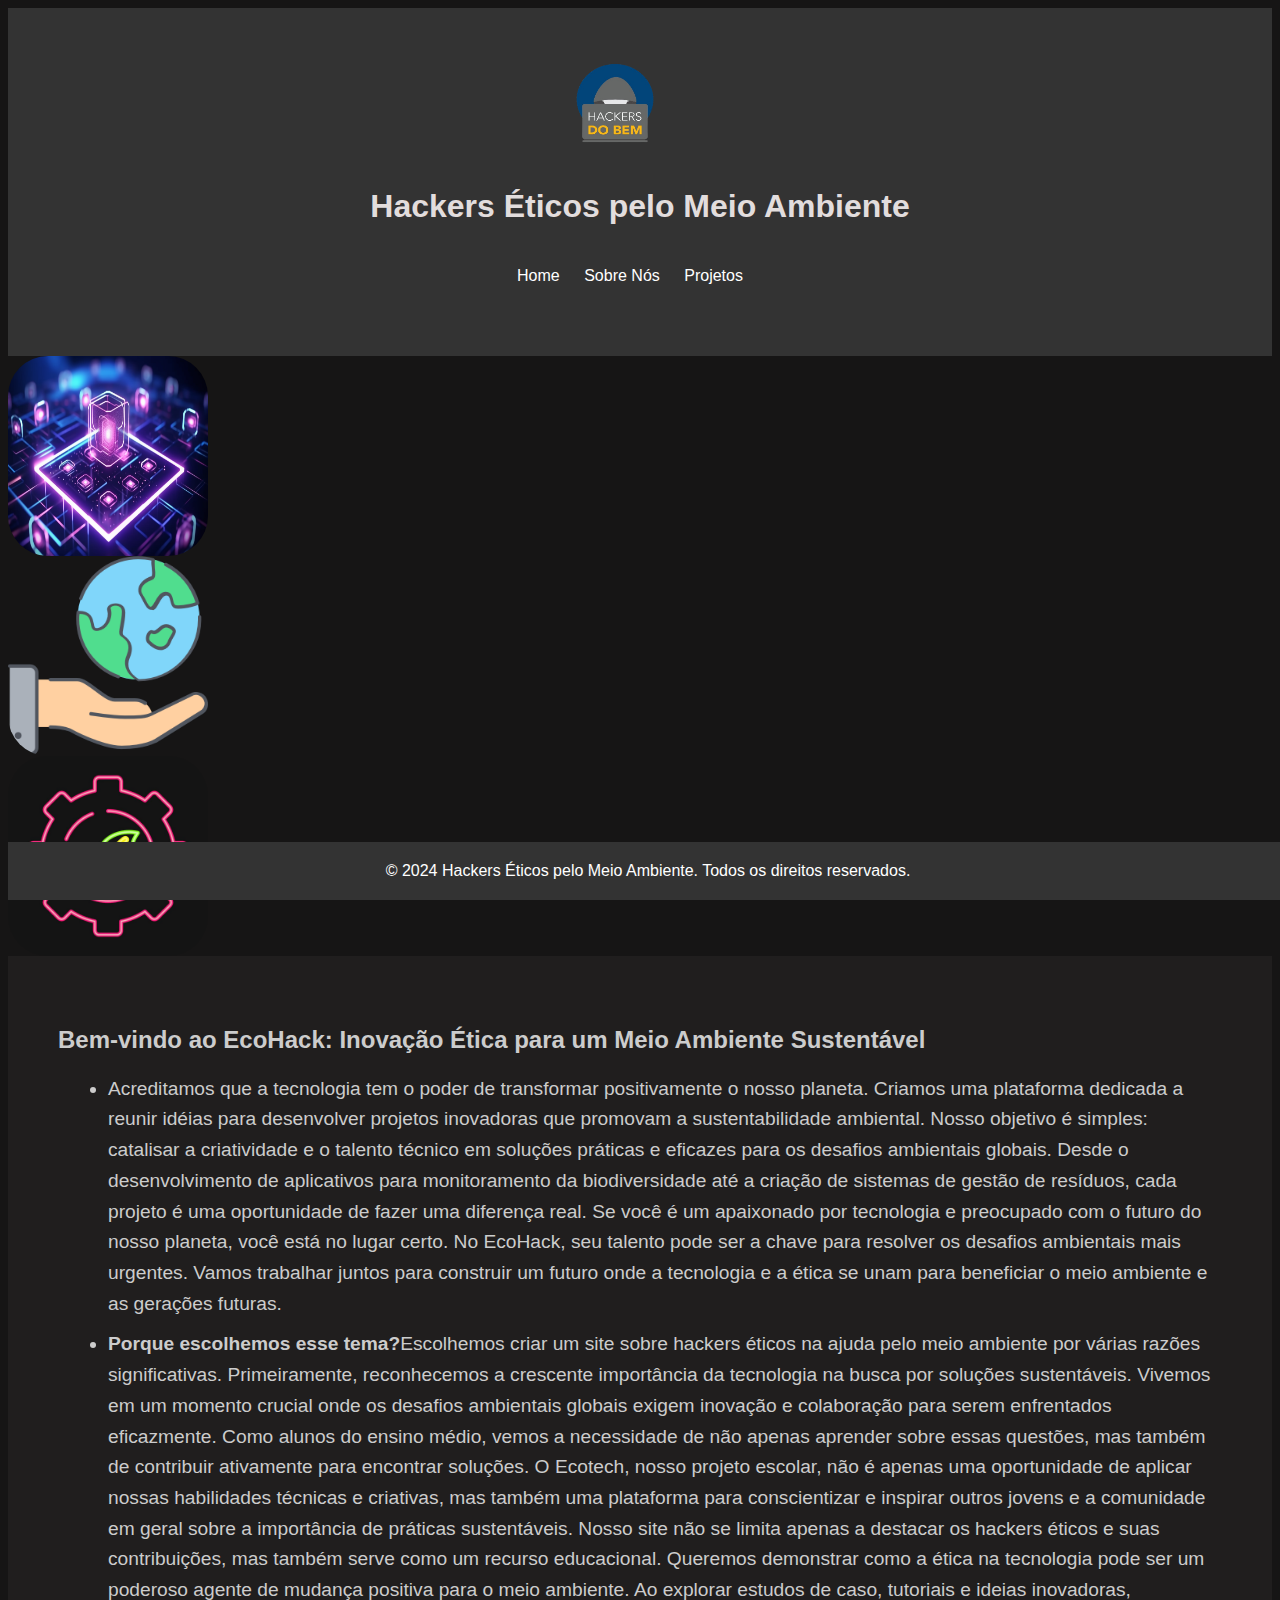
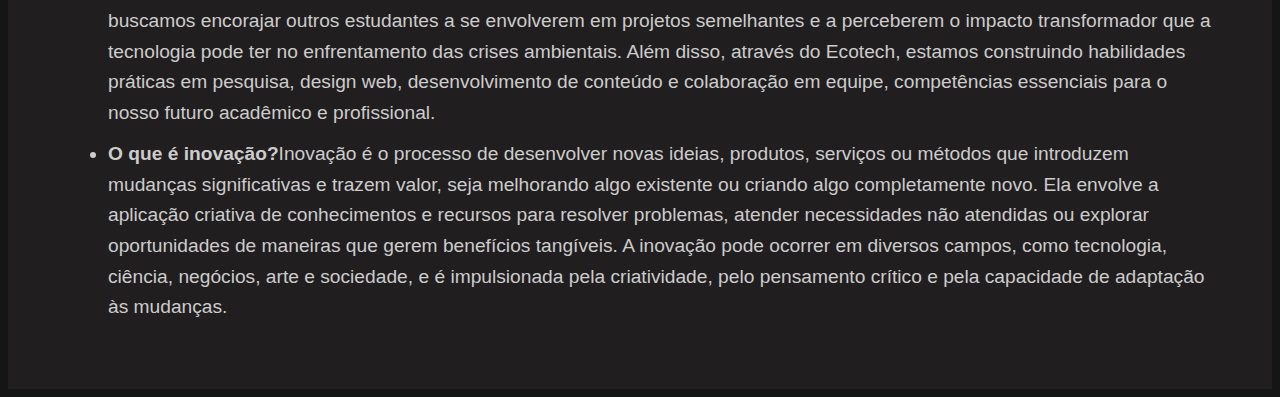
==== index.html @ 7911e8fd "Add files via upload" ====
<!DOCTYPE html>
<html lang="en">
<head>
    <meta charset="UTF-8">
    <meta name="viewport" content="width=device-width, initial-scale=1.0">
    <title>Hackers Éticos pelo Meio Ambiente</title>
    <link rel="stylesheet" href="styles.css">
</head>
<body>
    <header>
        <img src="Img\hackersDoBem.png" alt="imagemHackersDoBem" 
        class="imagemHackersDoBem">
        <h1>Hackers Éticos pelo Meio Ambiente</h1>
        
        <nav>
            <ul>
                <li><a href="index.html">Home</a></li>
                <li><a href="sobreNos.html">Sobre Nós</a></li>
                <li><a href="projects.html">Projetos</a></li>
            </ul>
        </nav>
    </header>
<div id="imgHtml">
    <img src="Img\EcotechBody.png" alt="imgEcotech" class="imgEcotech1">
    <img src="Img\ecologiaBody.png" alt="imgEcotech" class="imgEcotech2">
    <img src="Img\body.jpg" alt="imgEcotech" class="imgEcotech3">
</div>
    <section id="home">
        <h2>Bem-vindo ao EcoHack: Inovação Ética para um Meio Ambiente Sustentável</h2>
        <ul>
            <li>Acreditamos que a tecnologia tem o poder de transformar positivamente o nosso planeta. 
                Criamos uma plataforma dedicada a reunir idéias para desenvolver projetos inovadoras
                 que promovam a sustentabilidade ambiental.  Nosso objetivo é simples: catalisar a criatividade e o
                 talento técnico em soluções práticas e eficazes para os desafios ambientais globais. Desde o 
                 desenvolvimento de aplicativos para monitoramento da biodiversidade até a criação de sistemas de 
                 gestão de resíduos, cada projeto é uma oportunidade de fazer uma diferença real.               
                Se você é um apaixonado por tecnologia e preocupado com o futuro do nosso planeta, 
                você está no lugar certo. No EcoHack, seu talento pode ser a chave para resolver os desafios ambientais 
                mais urgentes. Vamos trabalhar juntos para construir um futuro onde a tecnologia e a ética se unam para 
                beneficiar o meio ambiente e as gerações futuras.</li>
           
                <li><strong>Porque escolhemos esse tema?</strong>Escolhemos criar um site sobre hackers éticos na ajuda pelo 
                meio ambiente por várias razões significativas. Primeiramente, reconhecemos a crescente importância da 
                tecnologia na busca por soluções sustentáveis. Vivemos em um momento crucial onde os desafios ambientais
                 globais exigem inovação e colaboração para serem enfrentados eficazmente.
                Como alunos do ensino médio, vemos a necessidade de não apenas aprender sobre essas questões, mas também de
                 contribuir ativamente para encontrar soluções. O Ecotech, nosso projeto escolar, não é apenas uma 
                 oportunidade de aplicar nossas habilidades técnicas e criativas, mas também uma plataforma para 
                 conscientizar e inspirar outros jovens e a comunidade em geral sobre a importância de práticas sustentáveis.
                Nosso site não se limita apenas a destacar os hackers éticos e suas contribuições, mas também serve como um
                 recurso educacional. Queremos demonstrar como a ética na tecnologia pode ser um poderoso agente de mudança positiva para o meio ambiente. Ao explorar estudos de caso, tutoriais e ideias inovadoras, buscamos encorajar outros estudantes a se envolverem em projetos semelhantes e a perceberem o impacto transformador que a tecnologia pode ter no enfrentamento das crises ambientais.
                Além disso, através do Ecotech, estamos construindo habilidades práticas em pesquisa, design web, 
                desenvolvimento de conteúdo e colaboração em equipe, competências essenciais para o nosso futuro acadêmico e
                 profissional.</li>

                 <li><strong>O que é inovação?</strong>Inovação é o processo de desenvolver novas ideias, produtos, serviços 
                    ou métodos que introduzem mudanças significativas e trazem valor, seja melhorando algo existente ou 
                    criando algo completamente novo. Ela envolve a aplicação criativa de conhecimentos e recursos para 
                    resolver problemas, atender necessidades não atendidas ou explorar oportunidades de maneiras que gerem
                    benefícios tangíveis. A inovação pode ocorrer em diversos campos, como tecnologia, ciência, negócios, 
                    arte e sociedade, e é impulsionada pela criatividade, pelo pensamento crítico e pela capacidade de adaptação às mudanças.</li>
        </ul>
    </section>
    <footer>
        <p2>&copy; 2024 Hackers Éticos pelo Meio Ambiente. Todos os direitos reservados.</p2>
    </footer>
</body>
</html>
---- styles.css ----
body {
    height: 100%;
    color: #ccc;
    background-color: #161515;
    font-family: Arial, sans-serif; 
}

header { 
    background-color: #333;
    color: #e2dddd;
    padding: 20px;
    text-align: center;
    padding: 35px;
}

img[alt="imagemHackersDoBem"] {
    max-width: 100%;
    width: 130px;
    height: 120px;
    padding-right: 50px;
    text-align: center;
}

.imgEcotech1{
    border-radius: 20%;
    width: 200px;
    height: 200px;
    margin-right: 40px;
    text-align: center;
    overflow: hidden;
    display: flex;  
    overflow-clip-margin: content-box;    
}

.imgEcotech2{
    border-radius: 20%;
    width: 200px;
    height: 200px;
    margin-right: 40px;
    text-align: center;
    overflow: hidden;
    display: flex;
    overflow-clip-margin: content-box;   
}

.imgEcotech3{
    border-radius: 20%;
    width: 200px;
    height: 200px;
    margin-right: 40px;
    text-align: center;
    overflow: hidden;
    display: flex;  
    overflow-clip-margin: content-box;   
}

#home{
   ul li{
    font-size: 1.2em;
    line-height: 1.6em;
    text-align: left;
    margin: 10px;
    }
}

nav ul {
    list-style-type: none;
    padding: 20px;  
}

nav ul li {
    display: inline-block;
    margin-right: 20px;
}

nav ul li a {
    color: #fff;
    text-decoration: none;
}

section {
    background-color: #201e1e;
    padding: 50px;
}

footer {
    background-color: #333;
    color: #ffffff;
        position: fixed;
        bottom: 0;
        width: 100%;
        padding: 20px 0;
        text-align: center;
    }

#sobreNos,
#projects,
#index {
    height: 100%;
    max-width: 900px;
    margin: 0 auto;
}

#projects{
     ul {
        list-style-type: none;
        padding: 20px;  
    }
    
     ul li {
        display: inline-block;
        margin-right: 20px;
    }
    
     ul li a {
        color: #fff;
        text-decoration: none;
    }
}

.p3 {
    max-width: 800px;
    margin: 0 auto;
    padding: 20px;
    box-sizing: border-box;
    width: 100%;
    display: flex;
    flex-direction: column;
    flex-grow: 1;
    position: relative;
    border-color: inherit;
    padding-left: 1.5rem;
    padding-right: 1.5rem;
}
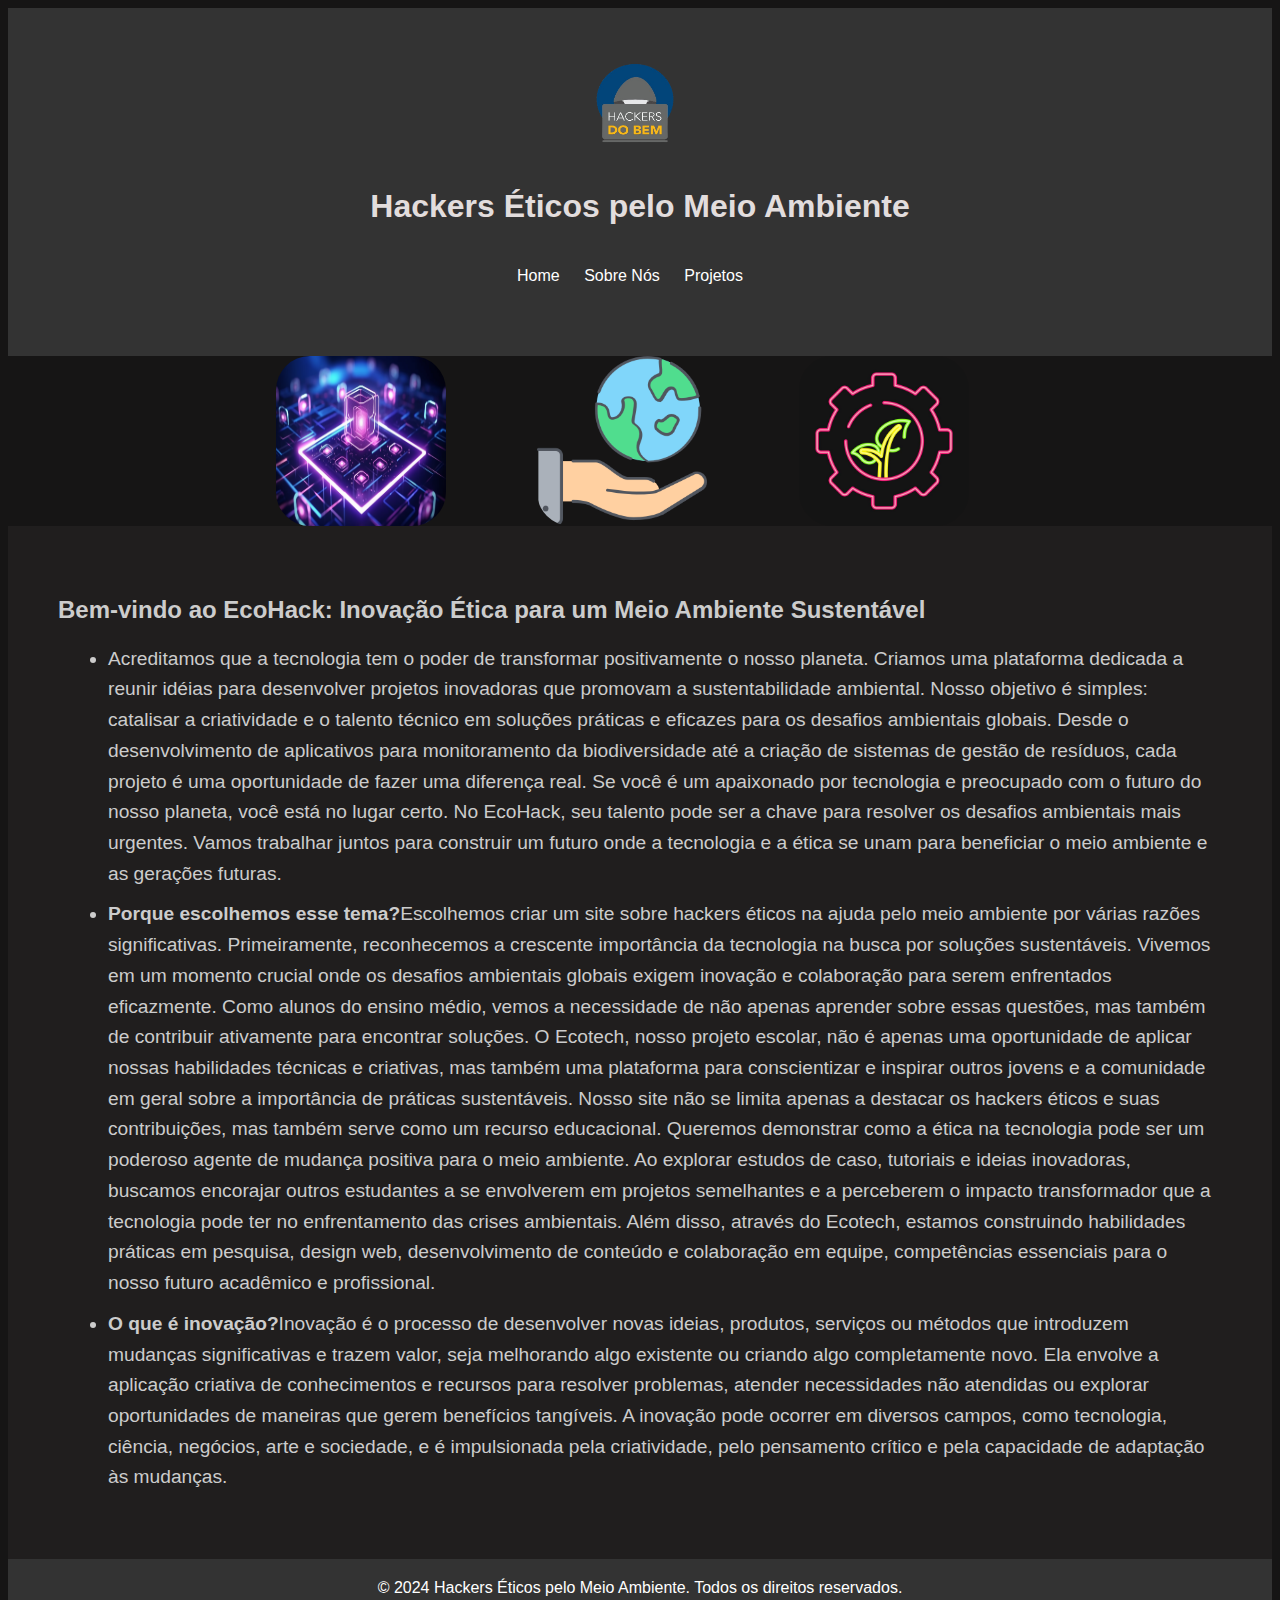
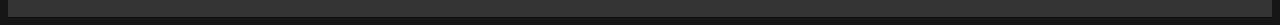
==== commit ffef53eb: "Add files via upload" ====
--- a/index.html
+++ b/index.html
@@ -20,7 +20,7 @@
             </ul>
         </nav>
     </header>
-<div id="imgHtml">
+<div id="imagensHome">
     <img src="Img\EcotechBody.png" alt="imgEcotech" class="imgEcotech1">
     <img src="Img\ecologiaBody.png" alt="imgEcotech" class="imgEcotech2">
     <img src="Img\body.jpg" alt="imgEcotech" class="imgEcotech3">
--- a/styles.css
+++ b/styles.css
@@ -17,41 +17,38 @@
     max-width: 100%;
     width: 130px;
     height: 120px;
-    padding-right: 50px;
+    padding-right: 10px;
     text-align: center;
 }
 
+#imagensHome{
+
+    justify-content: space-around;
+    list-style: none;
+    display: flex; 
+    align-items: center;
+    margin-left: 18%;
+    margin-right: 20%;
+}
 .imgEcotech1{
     border-radius: 20%;
-    width: 200px;
-    height: 200px;
-    margin-right: 40px;
-    text-align: center;
-    overflow: hidden;
-    display: flex;  
-    overflow-clip-margin: content-box;    
+    width: 170px;
+    height: 170px;
+    margin-right: 10px;
 }
 
 .imgEcotech2{
     border-radius: 20%;
-    width: 200px;
-    height: 200px;
-    margin-right: 40px;
-    text-align: center;
-    overflow: hidden;
-    display: flex;
-    overflow-clip-margin: content-box;   
+    width: 170px;
+    height: 170px;
+    margin-right: 10px;
 }
 
 .imgEcotech3{
     border-radius: 20%;
-    width: 200px;
-    height: 200px;
-    margin-right: 40px;
-    text-align: center;
-    overflow: hidden;
-    display: flex;  
-    overflow-clip-margin: content-box;   
+    width: 170px;
+    height: 170px;
+    margin-right: 10px;
 }
 
 #home{
@@ -83,16 +80,6 @@
     padding: 50px;
 }
 
-footer {
-    background-color: #333;
-    color: #ffffff;
-        position: fixed;
-        bottom: 0;
-        width: 100%;
-        padding: 20px 0;
-        text-align: center;
-    }
-
 #sobreNos,
 #projects,
 #index {
@@ -104,18 +91,68 @@
 #projects{
      ul {
         list-style-type: none;
-        padding: 20px;  
     }
     
      ul li {
-        display: inline-block;
-        margin-right: 20px;
+        justify-content: space-around;
+        display: flex; 
+        align-items: center;
+        margin-left: 18%;
+        margin-right: 20%;
     }
     
      ul li a {
         color: #fff;
         text-decoration: none;
     }
+}
+
+.imgHackersDoBem{
+    max-width: 100%;
+    width: 130px;
+    height: 120px;
+    padding-right: 10px;
+    text-align: center;
+}
+
+.imgAtividadesIlegais{
+    max-width: 100%;
+    width: 130px;
+    height: 120px;
+    padding-right: 10px;
+    text-align: center;
+}
+
+.imgSoftwareSustentavel{
+    max-width: 100%;
+    width: 130px;
+    height: 120px;
+    padding-right: 10px;
+    text-align: center;
+}
+
+.imgEnergiaRenovavel{
+    max-width: 100%;
+    width: 130px;
+    height: 120px;
+    padding-right: 10px;
+    text-align: center;
+}
+
+.imgDesastresNaturais{
+    max-width: 100%;
+    width: 130px;
+    height: 120px;
+    padding-right: 10px;
+    text-align: center;
+}
+
+.imgVidaSelvagem{
+    max-width: 100%;
+    width: 130px;
+    height: 120px;
+    padding-right: 10px;
+    text-align: center;
 }
 
 .p3 {
@@ -131,4 +168,14 @@
     border-color: inherit;
     padding-left: 1.5rem;
     padding-right: 1.5rem;
-}+}
+
+footer {
+    background-color: #333;
+    color: #ffffff;
+        position: static;
+        bottom: 0;
+        width: 100%;
+        padding: 20px 0;
+        text-align: center;
+    }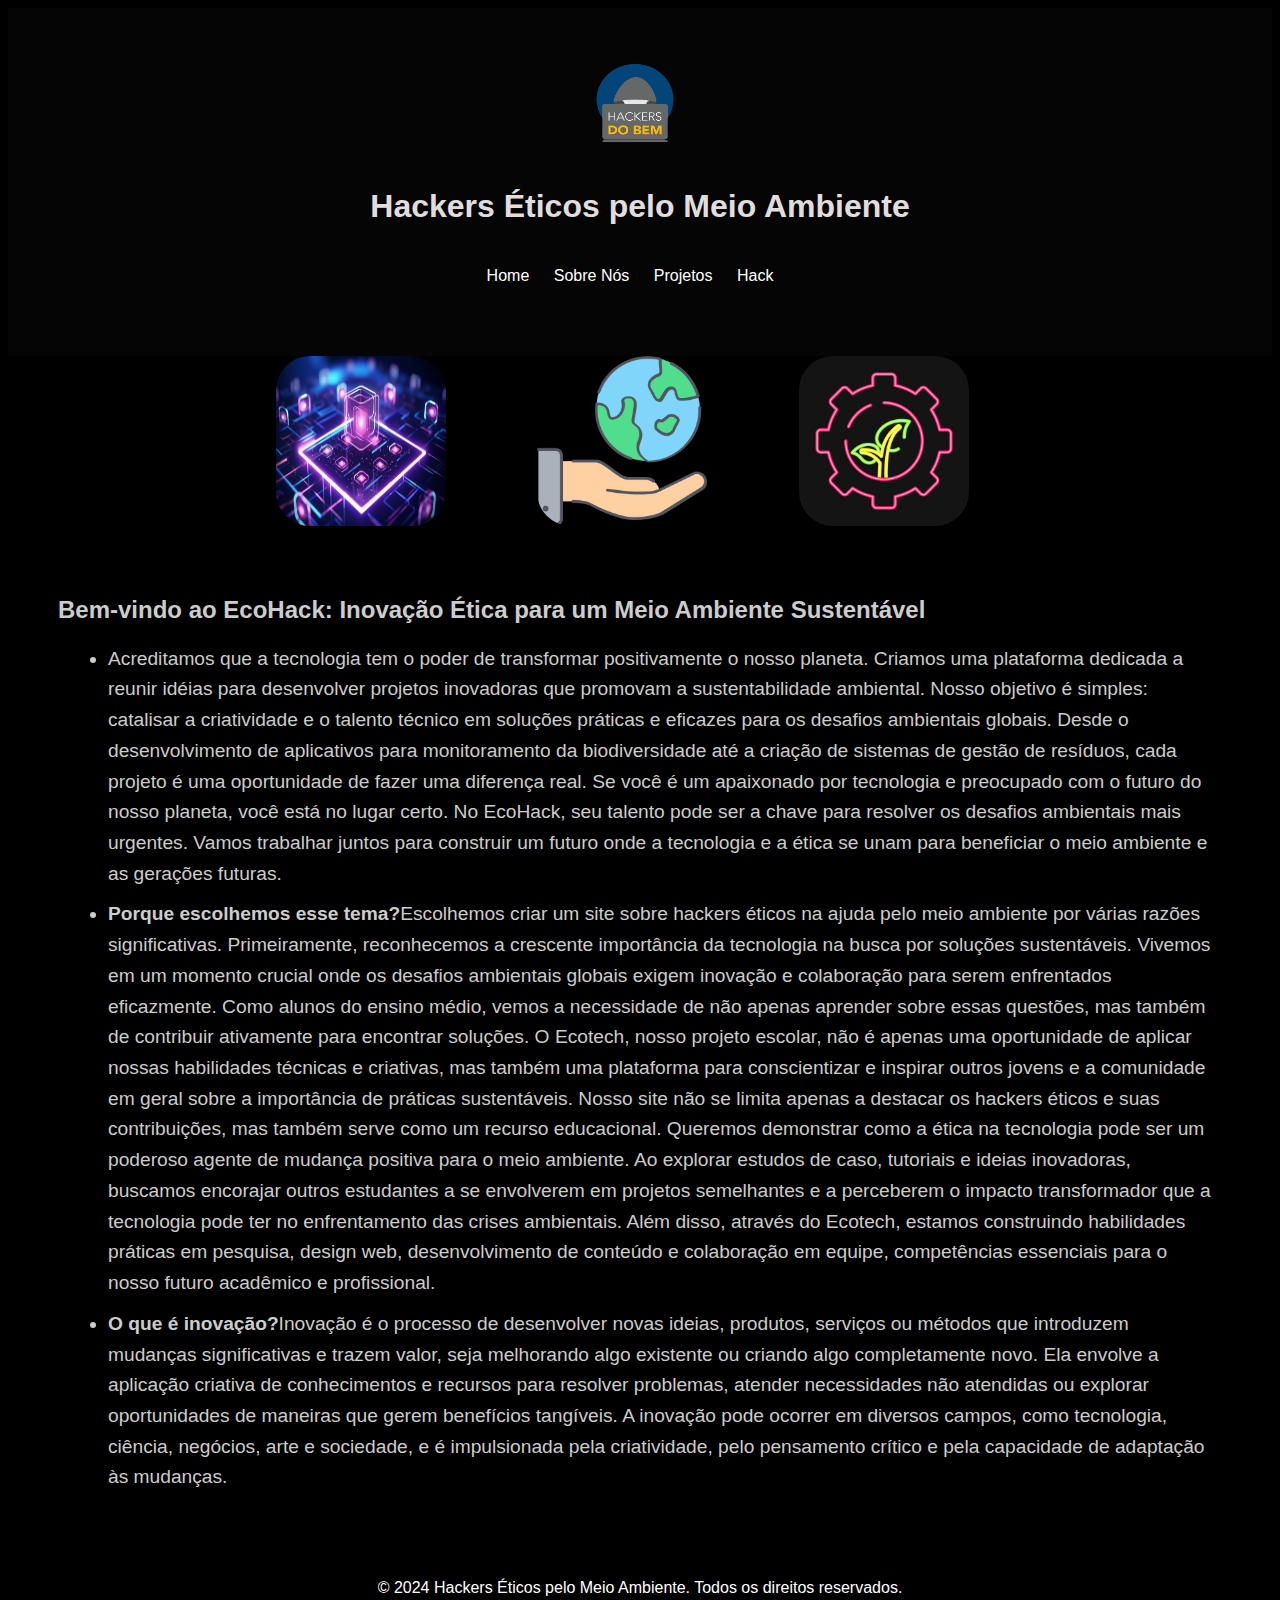
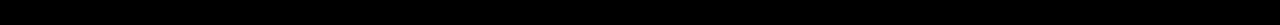
==== commit 300ba814: "Add files via upload" ====
--- a/index.html
+++ b/index.html
@@ -1,5 +1,5 @@
 <!DOCTYPE html>
-<html lang="en">
+<html lang="pt">
 <head>
     <meta charset="UTF-8">
     <meta name="viewport" content="width=device-width, initial-scale=1.0">
@@ -17,6 +17,7 @@
                 <li><a href="index.html">Home</a></li>
                 <li><a href="sobreNos.html">Sobre Nós</a></li>
                 <li><a href="projects.html">Projetos</a></li>
+                <li><a href="telaHack.html">Hack</a></li>
             </ul>
         </nav>
     </header>
--- a/styles.css
+++ b/styles.css
@@ -1,12 +1,12 @@
 body {
     height: 100%;
     color: #ccc;
-    background-color: #161515;
+    background-color: #000000;
     font-family: Arial, sans-serif; 
 }
 
 header { 
-    background-color: #333;
+    background-color: #050505;
     color: #e2dddd;
     padding: 20px;
     text-align: center;
@@ -76,7 +76,7 @@
 }
 
 section {
-    background-color: #201e1e;
+    background-color: #000000;
     padding: 50px;
 }
 
@@ -88,13 +88,42 @@
     margin: 0 auto;
 }
 
+#imagemSobreNos{
+    justify-content: space-around;
+    list-style: none;
+    display: flex; 
+    align-items: center;
+    margin-left: 18%;
+    margin-right: 20%;
+}
+.imgNos{
+    border-radius: 10%;
+    width: 300px;
+    height: 300px;
+}
+
+.imgNos{
+    border-radius: 10%;
+    width: 300px;
+    height: 300px;
+}
+
+#nomes{
+    align-items: center;
+    display: flex;
+    justify-content: center;
+}
+
 #projects{
      ul {
         list-style-type: none;
+        display: flex;
+        flex-direction: column;
+        justify-content: center;
+        align-items: center;
     }
     
      ul li {
-        justify-content: space-around;
         display: flex; 
         align-items: center;
         margin-left: 18%;
@@ -105,53 +134,58 @@
         color: #fff;
         text-decoration: none;
     }
+    
+    
 }
 
 .imgHackersDoBem{
     max-width: 100%;
+    width: 160px;
+    height: 160px;
+    padding-right: 50px;
+    text-align: center;
+    justify-content: center;
+}
+
+.imgAtividadesIlegais{
+    max-width: 100%;
+    width: 130px;
+    height: 130px;
+    padding-right: 50px;
+    text-align: center;
+    justify-content: center;
+}
+
+.imgSoftwareSustentavel{
+    max-width: 100%;
     width: 130px;
     height: 120px;
-    padding-right: 10px;
-    text-align: center;
-}
-
-.imgAtividadesIlegais{
+    padding-right: 50px;
+    text-align: center;
+    justify-content: end;
+}
+
+.imgEnergiaRenovavel{
+    max-width: 100%;
+    width: 130px;
+    height: 130px;
+    padding-left: 60px;
+    text-align: center;
+}
+
+.imgDesastresNaturais{
     max-width: 100%;
     width: 130px;
     height: 120px;
-    padding-right: 10px;
-    text-align: center;
-}
-
-.imgSoftwareSustentavel{
+    padding-left: 60px;
+    text-align: center;
+}
+
+.imgVidaSelvagem{
     max-width: 100%;
     width: 130px;
     height: 120px;
-    padding-right: 10px;
-    text-align: center;
-}
-
-.imgEnergiaRenovavel{
-    max-width: 100%;
-    width: 130px;
-    height: 120px;
-    padding-right: 10px;
-    text-align: center;
-}
-
-.imgDesastresNaturais{
-    max-width: 100%;
-    width: 130px;
-    height: 120px;
-    padding-right: 10px;
-    text-align: center;
-}
-
-.imgVidaSelvagem{
-    max-width: 100%;
-    width: 130px;
-    height: 120px;
-    padding-right: 10px;
+    padding-left: 60px;
     text-align: center;
 }
 
@@ -170,8 +204,175 @@
     padding-right: 1.5rem;
 }
 
+#hack{
+    position: absolute;
+	width: 100vw;
+	height: 100vh;
+	display: flex;
+	justify-content: center;
+	align-items: center;
+	gap: 2px;
+	flex-wrap: wrap;
+	overflow: hidden;
+}
+#hack::before 
+{
+	content: '';
+	position: absolute;
+	width: 100%;
+	height: 100%;
+	background: linear-gradient(#000,#0f0,#000);
+	animation: animate 5s linear infinite;
+}
+@keyframes animate 
+{
+	0%
+	{
+		transform: translateY(-100%);
+	}
+	100%
+	{
+		transform: translateY(100%);
+	}
+}
+#hack span 
+{
+	position: relative;
+	display: block;
+	width: calc(6.25vw - 2px);
+	height: calc(6.25vw - 2px);
+	background: #181818;
+	z-index: 2;
+	transition: 1.5s;
+}
+#hack span:hover 
+{
+	background: #0f0;
+	transition: 0s;
+}
+
+#hack .signin
+{
+	position: absolute;
+	width: 400px;
+  background: #222;  
+	z-index: 1000;
+	display: flex;
+	justify-content: center;
+	align-items: center;
+	padding: 40px;
+	border-radius: 4px;
+	box-shadow: 0 15px 35px rgba(0,0,0,9);
+}
+#hack .signin .content 
+{
+	position: relative;
+	width: 100%;
+	display: flex;
+	justify-content: center;
+	align-items: center;
+	flex-direction: column;
+	gap: 40px;
+}
+#hack .signin .content h2 
+{
+	font-size: 2em;
+	color: #0f0;
+	text-transform: uppercase;
+}
+#hack .signin .content .form 
+{
+	width: 100%;
+	display: flex;
+	flex-direction: column;
+	gap: 25px;
+}
+#hack .signin .content .form .inputBox
+{
+	position: relative;
+	width: 100%;
+}
+#hack .signin .content .form .inputBox input 
+{
+	position: relative;
+	width: 100%;
+	background: #333;
+	border: none;
+	outline: none;
+	padding: 25px 10px 7.5px;
+	border-radius: 4px;
+	color: #fff;
+	font-weight: 500;
+	font-size: 1em;
+}
+#hack .signin .content .form .inputBox i 
+{
+	position: absolute;
+	left: 0;
+	padding: 15px 10px;
+	font-style: normal;
+	color: #aaa;
+	transition: 0.5s;
+	pointer-events: none;
+}
+.signin .content .form .inputBox input:focus ~ i,
+.signin .content .form .inputBox input:valid ~ i
+{
+	transform: translateY(-7.5px);
+	font-size: 0.8em;
+	color: #fff;
+}
+.signin .content .form .links 
+{
+	position: relative;
+	width: 100%;
+	display: flex;
+	justify-content: space-between;
+}
+.signin .content .form .links a 
+{
+	color: #fff;
+	text-decoration: none;
+}
+.signin .content .form .links a:nth-child(2)
+{
+	color: #0f0;
+	font-weight: 600;
+}
+.signin .content .form .inputBox input[type="submit"]
+{
+	padding: 10px;
+	background: #0f0;
+	color: #000;
+	font-weight: 600;
+	font-size: 1.35em;
+	letter-spacing: 0.05em;
+	cursor: pointer;
+}
+input[type="submit"]:active
+{
+	opacity: 0.6;
+}
+@media (max-width: 900px)
+{
+	#hack span 
+	{
+		width: calc(10vw - 2px);
+		height: calc(10vw - 2px);
+	}
+}
+@media (max-width: 600px)
+{
+	#hack span 
+	{
+		width: calc(20vw - 2px);
+		height: calc(20vw - 2px);
+	}
+}
+
+
 footer {
-    background-color: #333;
+    background-color: #000000;
     color: #ffffff;
         position: static;
         bottom: 0;
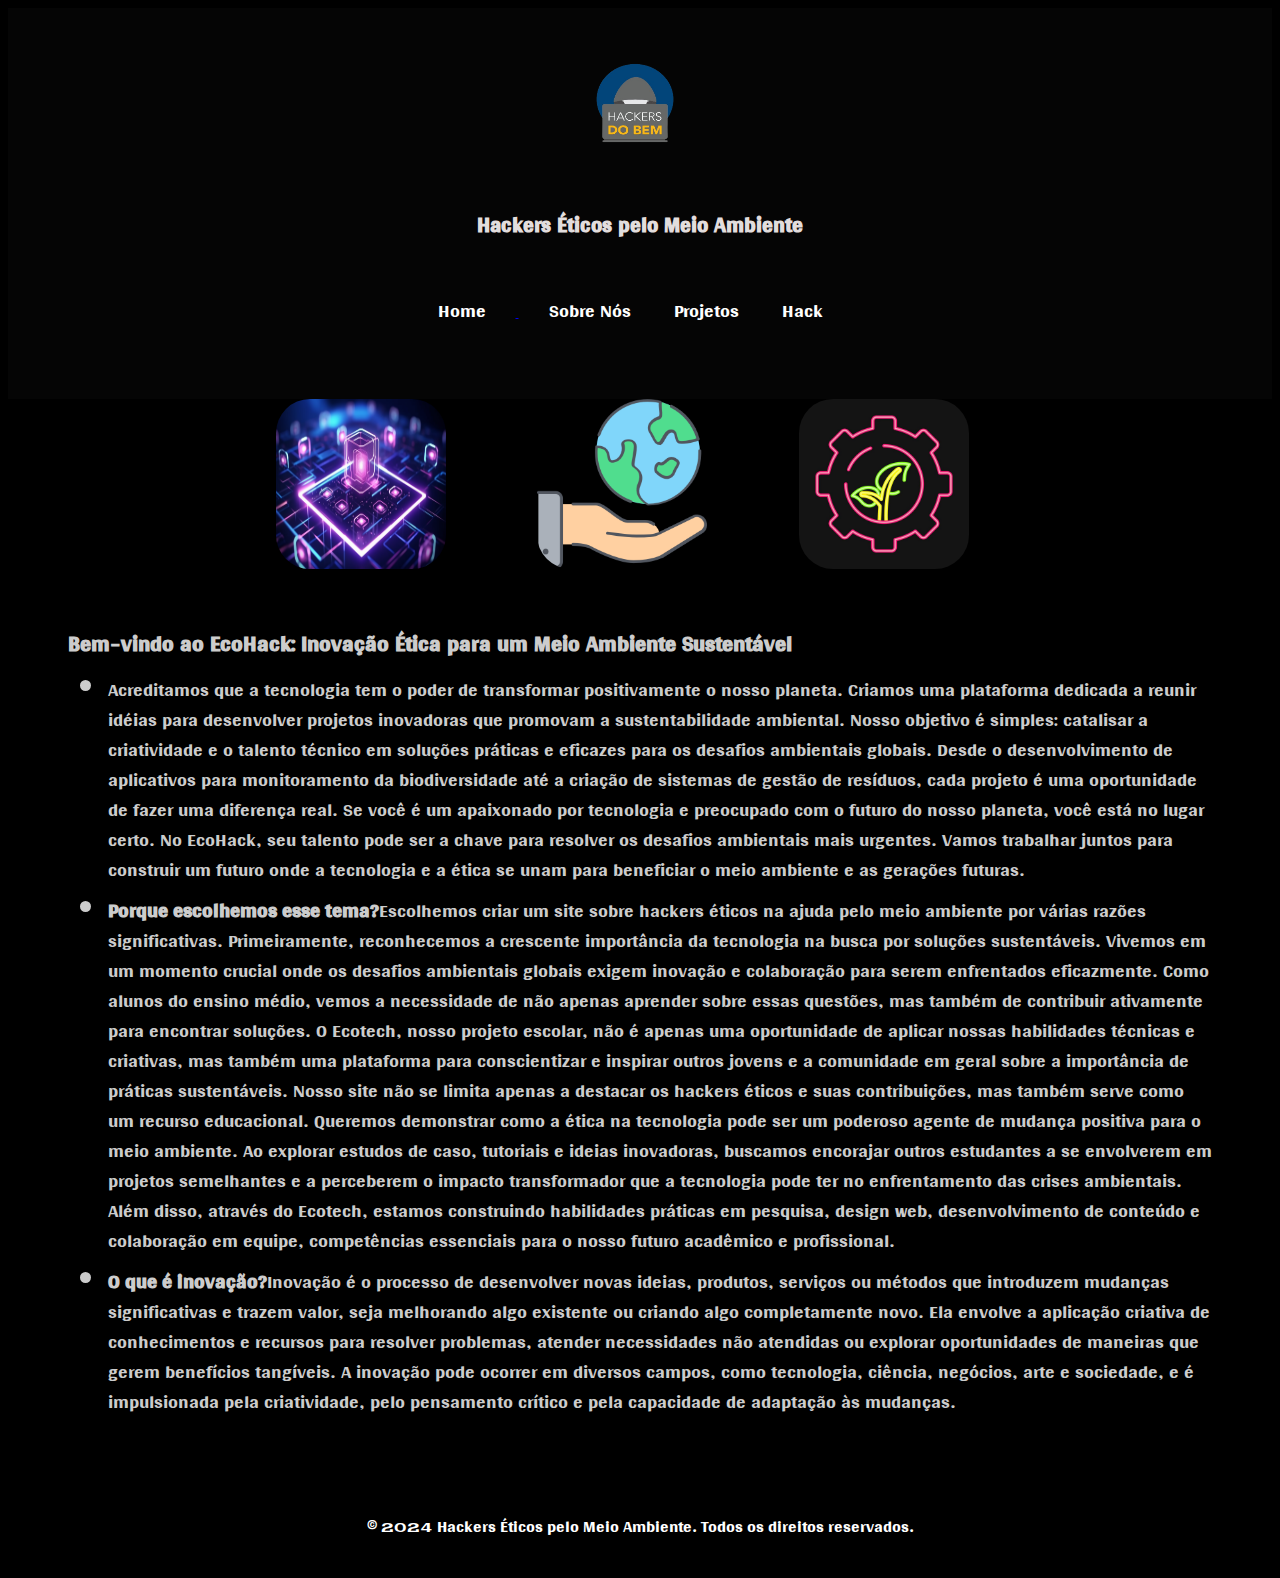
==== commit b2cb0332: "Add files via upload" ====
--- a/index.html
+++ b/index.html
@@ -2,6 +2,9 @@
 <html lang="pt">
 <head>
     <meta charset="UTF-8">
+    <style>
+        @import url('https://fonts.googleapis.com/css2?family=Gidugu&display=swap');
+        </style>
     <meta name="viewport" content="width=device-width, initial-scale=1.0">
     <title>Hackers Éticos pelo Meio Ambiente</title>
     <link rel="stylesheet" href="styles.css">
@@ -14,7 +17,7 @@
         
         <nav>
             <ul>
-                <li><a href="index.html">Home</a></li>
+                <li><a href="index.html">Home</li>
                 <li><a href="sobreNos.html">Sobre Nós</a></li>
                 <li><a href="projects.html">Projetos</a></li>
                 <li><a href="telaHack.html">Hack</a></li>
--- a/styles.css
+++ b/styles.css
@@ -1,8 +1,14 @@
+.gidugu-regular {
+    font-family: "Gidugu", sans-serif;
+    font-size: 20px;
+  }  
+  
+
 body {
     height: 100%;
     color: #ccc;
     background-color: #000000;
-    font-family: Arial, sans-serif; 
+    font-family: "Gidugu", sans-serif;
 }
 
 header { 
@@ -12,6 +18,7 @@
     text-align: center;
     padding: 35px;
 }
+
 
 img[alt="imagemHackersDoBem"] {
     max-width: 100%;
@@ -53,12 +60,23 @@
 
 #home{
    ul li{
-    font-size: 1.2em;
-    line-height: 1.6em;
+    font-size: 28px;
+    line-height: 30px;
     text-align: left;
     margin: 10px;
     }
-}
+
+    strong{
+        font-size: 30px;
+    }
+
+    h2{
+    font-size: 33px;
+    line-height: 30px;
+    text-align: left;
+    margin: 10px;
+}
+    }
 
 nav ul {
     list-style-type: none;
@@ -79,6 +97,14 @@
     background-color: #000000;
     padding: 50px;
 }
+
+nav ul li a{
+    font-size: 28px;
+    line-height: 30px;
+    text-align: left;
+    margin: 10px;
+}
+
 
 #sobreNos,
 #projects,
@@ -133,10 +159,19 @@
      ul li a {
         color: #fff;
         text-decoration: none;
-    }
-    
-    
-}
+        font-size: 28px;
+        line-height: 25px;
+        text-align: left;
+        margin: 10px;
+}
+
+h2{
+    font-size: 33px;
+    line-height: 30px;
+    text-align: left;
+    margin: 10px;
+}
+    }
 
 .imgHackersDoBem{
     max-width: 100%;
@@ -379,4 +414,5 @@
         width: 100%;
         padding: 20px 0;
         text-align: center;
+        font-size: 25px;
     }